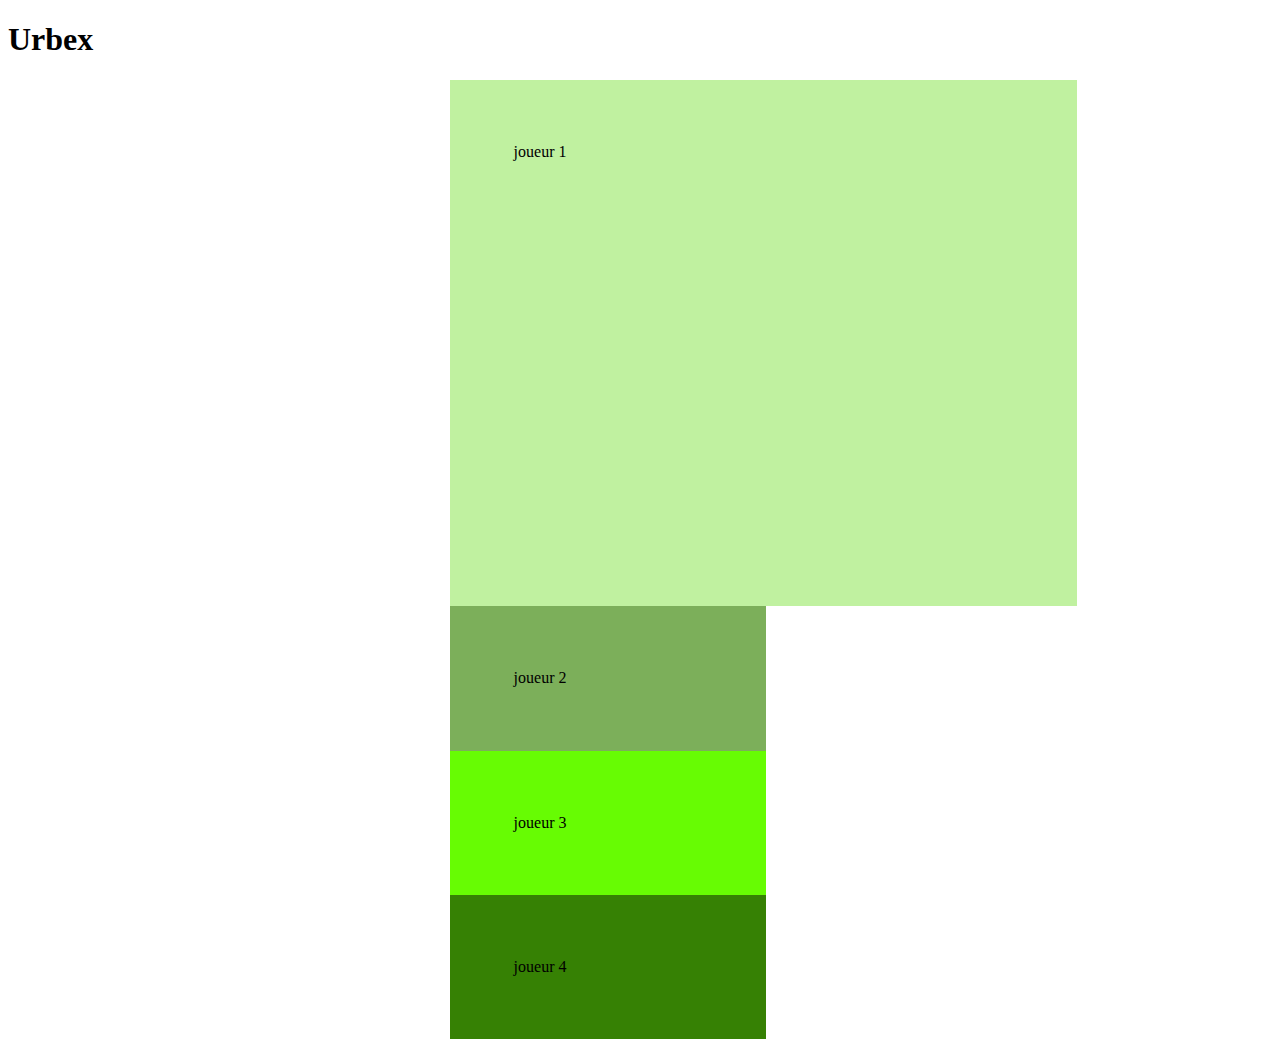
==== urbex.html @ fd8e02a3 "modifications" ====
<!DOCTYPE HTML >
<HTML lang="en">
   <HEAD>
      <TITLE>Exam Noel</TITLE>
      <link rel="stylesheet" href="urbex.css">
   </HEAD>
   <BODY>

    <h1>Urbex</h1>

    <div id="joueur1"> joueur 1 </div>
    <div id="joueur2"> joueur 2 </div>
    <div id="joueur3"> joueur 3 </div>
    <div id="joueur4"> joueur 4 </div>
   </BODY>
</HTML>
---- urbex.css ----
#joueur1{
    background-color: rgb(192, 241, 160);
    padding: 5%;
    height: 400px;
    width: 500px;
    margin-left: 35%;

}
#joueur2{
    background-color: rgb(124, 175, 90);
    padding: 5%;
    width: 15%;
    margin-left: 35%;
}
#joueur3{
    background-color: rgb(103, 252, 3);
    padding: 5%;
    width: 15%;
    margin-left: 35%;

}
#joueur4{
    background-color: rgb(54, 129, 4);
    padding: 5%;
    width: 15%;
    margin-left: 35%;

}
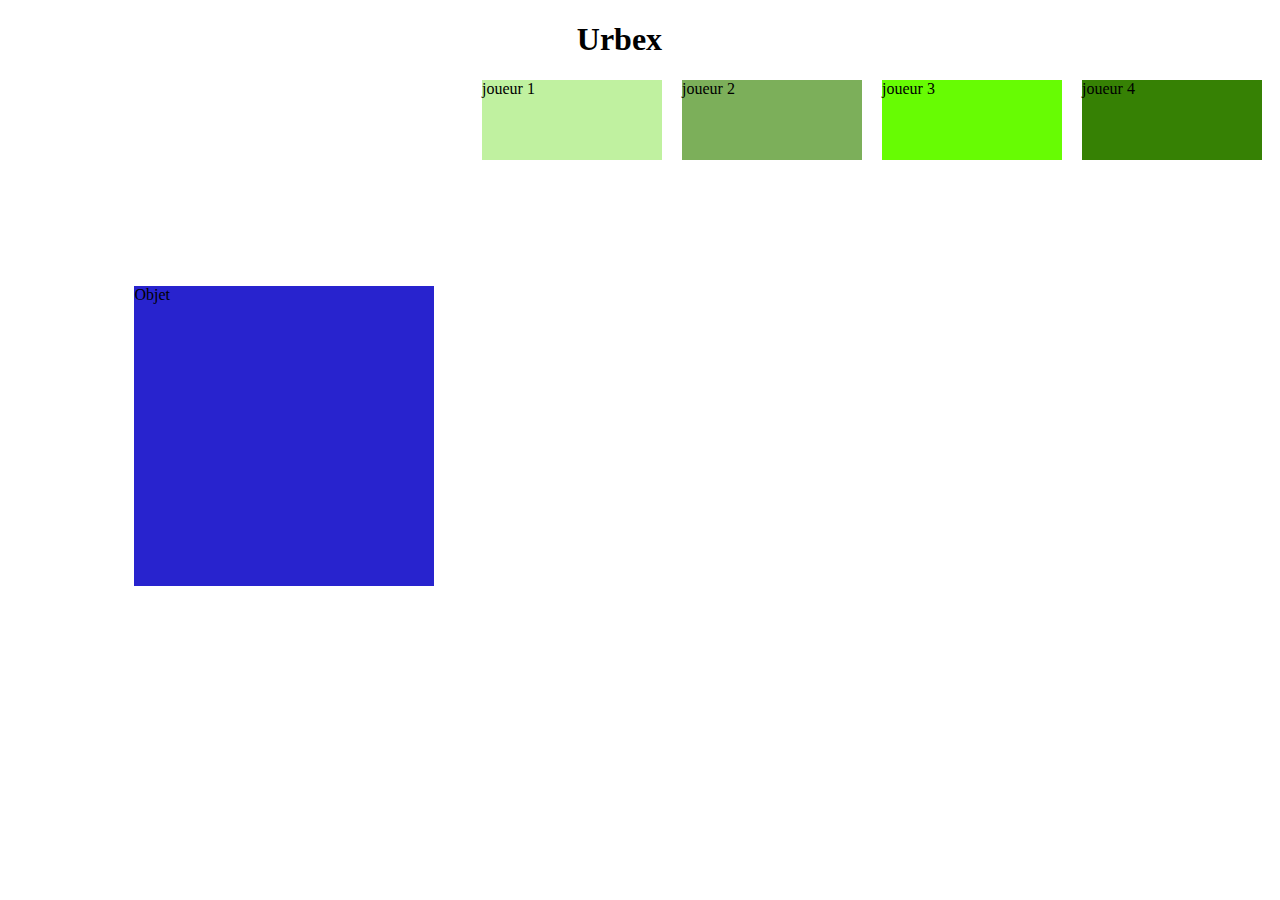
==== commit 4a53c8d4: "update" ====
--- a/urbex.html
+++ b/urbex.html
@@ -6,11 +6,14 @@
    </HEAD>
    <BODY>
 
-    <h1>Urbex</h1>
-
+    <h1 id="titre">Urbex</h1>
+<div id="neJouePas">
     <div id="joueur1"> joueur 1 </div>
     <div id="joueur2"> joueur 2 </div>
     <div id="joueur3"> joueur 3 </div>
     <div id="joueur4"> joueur 4 </div>
+</div>
+
+    <div id="objet"> Objet </div>
    </BODY>
 </HTML>
--- a/urbex.css
+++ b/urbex.css
@@ -1,29 +1,46 @@
+#titre{
+    margin-left: 45%;
+}
 #joueur1{
     background-color: rgb(192, 241, 160);
-    padding: 5%;
-    height: 400px;
-    width: 500px;
-    margin-left: 35%;
-
+    height: 80px;
+    width: 180px;
+    margin: 0 10px;
+    
 }
 #joueur2{
     background-color: rgb(124, 175, 90);
-    padding: 5%;
-    width: 15%;
-    margin-left: 35%;
+    height: 80px;
+    width: 180px;
+    margin: 0 10px;
 }
 #joueur3{
     background-color: rgb(103, 252, 3);
-    padding: 5%;
-    width: 15%;
-    margin-left: 35%;
-
+    height: 80px;
+    width: 180px;
+    margin: 0 10px;
 }
 #joueur4{
     background-color: rgb(54, 129, 4);
-    padding: 5%;
-    width: 15%;
-    margin-left: 35%;
+    height: 80px;
+    width: 180px;
+    margin: 0 10px;
+}
+
+#objet{
+    background-color: rgb(40, 35, 206);
+    height: 300px;
+    width: 300px;
+    margin-left: 10%;
+    margin-top: 10%;
 
 }
 
+#neJouePas{
+    display: flex;
+    flex-direction: row;
+    justify-content: flex-end;
+    
+}
+
+
